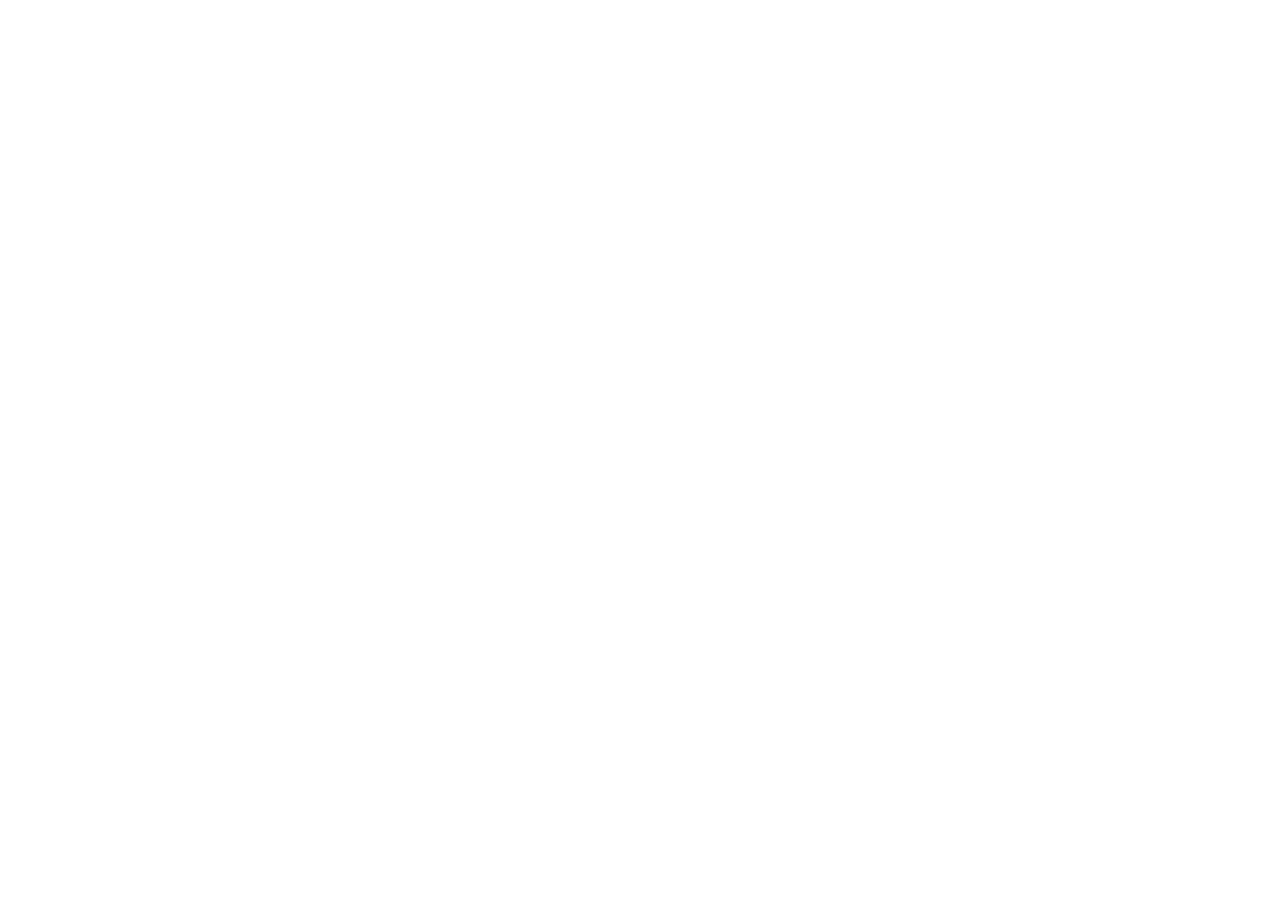
==== jscharts/index.html @ 5a90ed70 "no message" ====
<!DOCTYPE html>
<html>
    <head>
        <title>ADVFN JS Charts</title>
        <meta charset="UTF-8">
        <meta name="viewport" content="width=device-width">
    </head>

    <body style="background:none;margin:10;">
        <div></div>
        <div id="rootJSCharts">
            <param name="debug" value="true">
            <param name="language" value="en_GB">
            <param name="view" value="uk">
            <param name="page_key" value="1489044763">
            <param name="ss0" value="9,FX^EURUSD,6">
            <param name="cw" value="700">
            <param name="ch" value="460">
            <param name="w" value="800">
            <param name="h" value="590">
            <param name="advfn_url" value="https://www.advfn.com/">
            <param name="debug_advfn_url" value="http://www.dianaz.devserv.com/">
            <param name="websocket_url" value="wss://streamws.advfn.com">
            <param name="storagepath" value="uk.advfn.com">
            <param name="aa_text" value="true">
            <param name="aa_drawing" value="true">
            <param name="config_default" value="Default">
            <param name="clearAllDateStamp" value="1272534624504">
            <param name="clearCacheDateStamp" value="1272534624504">
        </div>
    
        <script type="text/javascript" src="lib/jquery-1.11.3.min.js"></script>
        <script type="text/javascript" src="lib/moment.min.js"></script>
        <script type="text/javascript" src="lib/moment-timezone.min.js"></script>

    <!-- Live links -->
    <!--
        <script type="text/javascript" src="charts.min.js"></script>
    -->

    <!-- Dev links -->
        <script type="text/javascript" src="script/languages/en_GB.js"></script>
        <script type="text/javascript" src="script/languages/ar_AE.js"></script>
        <script type="text/javascript" src="script/languages/de_CH.js"></script>
        <script type="text/javascript" src="script/languages/de_DE.js"></script>
        <script type="text/javascript" src="script/languages/en_US.js"></script>
        <script type="text/javascript" src="script/languages/es_ES.js"></script>
        <script type="text/javascript" src="script/languages/es_MX.js"></script>
        <script type="text/javascript" src="script/languages/fr_FR.js"></script>
        <script type="text/javascript" src="script/languages/it_IT.js"></script>
        <script type="text/javascript" src="script/languages/ja_JP.js"></script>
        <script type="text/javascript" src="script/languages/pt_BR.js"></script>
        <script type="text/javascript" src="script/languages/ru_RU.js"></script>

        <script type="text/javascript" src="script/NumberFormatter.js"></script>
        <script type="text/javascript" src="script/DecimalFormat.js"></script>
        <script type="text/javascript" src="script/SimpleDateFormat.js"></script>
        <script type="text/javascript" src="script/NumberFormat.js"></script>
        <script type="text/javascript" src="script/DrawingUtilities.js"></script>
        <script type="text/javascript" src="script/Point.js"></script>
        <script type="text/javascript" src="script/Dimension.js"></script>
        <script type="text/javascript" src="script/Color.js"></script>
        <script type="text/javascript" src="script/Polygon.js"></script>
        <script type="text/javascript" src="script/Rectangle.js"></script>
        <script type="text/javascript" src="script/Cursor.js"></script>
        <script type="text/javascript" src="script/Inset.js"></script>
        <script type="text/javascript" src="script/Font.js"></script>
        <script type="text/javascript" src="script/Style.js"></script>
        <script type="text/javascript" src="script/ChartEvent.js"></script>
        <script type="text/javascript" src="script/Component.js"></script>
        <script type="text/javascript" src="script/Label.js"></script>
        <script type="text/javascript" src="script/Button.js"></script>
        <script type="text/javascript" src="script/Canvas.js"></script>
        <script type="text/javascript" src="script/ComboBox.js"></script>
        <script type="text/javascript" src="script/EditBox.js"></script>
        <script type="text/javascript" src="script/MultilineEditBox.js"></script>
        <script type="text/javascript" src="script/ImageButton.js"></script>
        <script type="text/javascript" src="script/Checkbox.js"></script>
        <script type="text/javascript" src="script/RadioButton.js"></script>
        <script type="text/javascript" src="script/RadioButtonGroup.js"></script>
        <script type="text/javascript" src="script/ColorButton.js"></script>
        <script type="text/javascript" src="script/ThicknessButton.js"></script>
        <script type="text/javascript" src="script/List.js"></script>
        <script type="text/javascript" src="script/RootComponent.js"></script>
        <script type="text/javascript" src="script/Tabs.js"></script>
        <script type="text/javascript" src="script/ToggleBar.js"></script>
        <script type="text/javascript" src="script/UIImage.js"></script>
        <script type="text/javascript" src="script/AlertDialog.js"></script>
        <script type="text/javascript" src="script/DrawComponent.js"></script>
        <script type="text/javascript" src="script/DrawingObject.js"></script>
        <script type="text/javascript" src="script/ChartPoint.js"></script>
        <script type="text/javascript" src="script/ChartLine.js"></script>
        <script type="text/javascript" src="script/Modal.js"></script>
        <script type="text/javascript" src="script/CalloutDialog.js"></script>
        <script type="text/javascript" src="script/ParamDialog.js"></script>
        <script type="text/javascript" src="script/DrawText.js"></script>
        <script type="text/javascript" src="script/Callout.js"></script>
        <script type="text/javascript" src="script/GannFan.js"></script>
        <script type="text/javascript" src="script/AndrewsPitchfork.js"></script>
        <script type="text/javascript" src="script/RaffRegression.js"></script>
        <script type="text/javascript" src="script/CRetracement.js"></script>
        <script type="text/javascript" src="script/TimeFibRetracement.js"></script>
        <script type="text/javascript" src="script/LShapeLines.js"></script>
        <script type="text/javascript" src="script/SpeedResistance.js"></script>
        <script type="text/javascript" src="script/CycleLines.js"></script>
        <script type="text/javascript" src="script/FibRetracementExtended.js"></script>
        <script type="text/javascript" src="script/FibRetracement.js"></script>
        <script type="text/javascript" src="script/Arrow.js"></script>
        <script type="text/javascript" src="script/Circle.js"></script>
        <script type="text/javascript" src="script/Box.js"></script>
        <script type="text/javascript" src="script/ParallelLines.js"></script>
        <script type="text/javascript" src="script/VerticalLine.js"></script>
        <script type="text/javascript" src="script/HorizontalLine.js"></script>
        <script type="text/javascript" src="script/ChartLineMirror.js"></script>
        <script type="text/javascript" src="script/ChartCanvas.js"></script>
        <script type="text/javascript" src="script/SymbolSet.js"></script>
        <script type="text/javascript" src="script/TimeIterator.js"></script>
        <script type="text/javascript" src="script/DataSeries.js"></script>
        <script type="text/javascript" src="script/ChartInfo.js"></script>
        <script type="text/javascript" src="script/Main.js"></script>
        <script type="text/javascript" src="script/Session.js"></script>
        <script type="text/javascript" src="script/Language.js"></script>
        <script type="text/javascript" src="script/Calendar.js"></script>
        <script type="text/javascript" src="script/Holidays.js"></script>
        <script type="text/javascript" src="script/Extensions.js"></script>
        <script type="text/javascript" src="script/Config.js"></script>
        <script type="text/javascript" src="script/Currency.js"></script>
        <script type="text/javascript" src="script/Exchanges.js"></script>
        <script type="text/javascript" src="script/Strings.js"></script>
        <script type="text/javascript" src="script/Utils.js"></script>
        <script type="text/javascript" src="script/Fraction.js"></script>
        <script type="text/javascript" src="script/ErrorCodes.js"></script>
        <script type="text/javascript" src="script/WebQuery_Table.js"></script>
        <script type="text/javascript" src="script/Series.js"></script>
        <script type="text/javascript" src="script/Savgol.js"></script>
        <script type="text/javascript" src="script/MetaStudy.js"></script>
        <script type="text/javascript" src="script/FakeSeries.js"></script>

        <script type="text/javascript" src="script/study/SkewNormal.js"></script>
        <script type="text/javascript" src="script/study/FunctionSNmax.js"></script>
        <script type="text/javascript" src="script/study/FunctionSN.js"></script>
        <script type="text/javascript" src="script/study/Brent.js"></script>
        <script type="text/javascript" src="script/study/SZBrent.js"></script>
        <script type="text/javascript" src="script/study/Study.js"></script>
        <script type="text/javascript" src="script/study/StudyWithPeriod.js"></script>
        <script type="text/javascript" src="script/study/StudyYC.js"></script>
        <script type="text/javascript" src="script/study/StudyKeltner.js"></script>
        <script type="text/javascript" src="script/study/StudyPointAndFigure.js"></script>
        <script type="text/javascript" src="script/study/StudyRenko.js"></script>
        <script type="text/javascript" src="script/study/StudyAccDst.js"></script>
        <script type="text/javascript" src="script/study/StudyADXR.js"></script>
        <script type="text/javascript" src="script/study/StudyAMA.js"></script>
        <script type="text/javascript" src="script/study/StudyAroon.js"></script>
        <script type="text/javascript" src="script/study/StudyATR.js"></script>
        <script type="text/javascript" src="script/study/StudyBol.js"></script>
        <script type="text/javascript" src="script/study/StudyBolBandWidth.js"></script>
        <script type="text/javascript" src="script/study/StudyBOS.js"></script>
        <script type="text/javascript" src="script/study/StudyBuySellVolumeMA.js"></script>
        <script type="text/javascript" src="script/study/StudyCCI.js"></script>
        <script type="text/javascript" src="script/study/StudyCCIMACrossover.js"></script>
        <script type="text/javascript" src="script/study/StudyChaikin.js"></script>
        <script type="text/javascript" src="script/study/StudyChaikinVol.js"></script>
        <script type="text/javascript" src="script/study/StudyChandeMomentum.js"></script>
        <script type="text/javascript" src="script/study/StudyChoppiness.js"></script>
        <script type="text/javascript" src="script/study/StudyCMoney.js"></script>
        <script type="text/javascript" src="script/study/StudyCMoneyPersistence.js"></script>
        <script type="text/javascript" src="script/study/StudyCoppock.js"></script>
        <script type="text/javascript" src="script/study/StudyDeltaWeightedMovingAverage.js"></script>
        <script type="text/javascript" src="script/study/StudyDisparity.js"></script>
        <script type="text/javascript" src="script/study/StudyDMI.js"></script>
        <script type="text/javascript" src="script/study/StudyDonchian.js"></script>
        <script type="text/javascript" src="script/study/StudyDPO.js"></script>
        <script type="text/javascript" src="script/study/StudyEff.js"></script>
        <script type="text/javascript" src="script/study/StudyEMA.js"></script>
        <script type="text/javascript" src="script/study/StudyFastSlowKurtosis.js"></script>
        <script type="text/javascript" src="script/study/StudyFlow.js"></script>
        <script type="text/javascript" src="script/study/StudyFractalDimension.js"></script>
        <script type="text/javascript" src="script/study/StudyGirella.js"></script>
        <script type="text/javascript" src="script/study/StudyHighLow.js"></script>
        <script type="text/javascript" src="script/study/StudyHighLowMA.js"></script>
        <script type="text/javascript" src="script/study/StudyHir.js"></script>
        <script type="text/javascript" src="script/study/StudyHist.js"></script>
        <script type="text/javascript" src="script/study/StudyIchimoku.js"></script>
        <script type="text/javascript" src="script/study/StudyIncomeGenerator.js"></script>
        <script type="text/javascript" src="script/study/StudyKurtosis.js"></script>
        <script type="text/javascript" src="script/study/StudyLevel2Histogram.js"></script>
        <script type="text/javascript" src="script/study/StudyLinearRegression.js"></script>
        <script type="text/javascript" src="script/study/StudyLinearRegressionDetrended.js"></script>
        <script type="text/javascript" src="script/study/StudyMACD.js"></script>
        <script type="text/javascript" src="script/study/StudyMACDHistogram.js"></script>
        <script type="text/javascript" src="script/study/StudyMAEnvelope.js"></script>
        <script type="text/javascript" src="script/study/StudyMass.js"></script>
        <script type="text/javascript" src="script/study/StudyMom.js"></script>
        <script type="text/javascript" src="script/study/StudyMpointer.js"></script>
        <script type="text/javascript" src="script/study/StudyMx.js"></script>
        <script type="text/javascript" src="script/study/StudyOBV.js"></script>
        <script type="text/javascript" src="script/study/StudyPathLength.js"></script>
        <script type="text/javascript" src="script/study/StudyPivotPoints.js"></script>
        <script type="text/javascript" src="script/study/StudyPO.js"></script>
        <script type="text/javascript" src="script/study/StudyReturns.js"></script>
        <script type="text/javascript" src="script/study/StudyROC.js"></script>
        <script type="text/javascript" src="script/study/StudyRSI.js"></script>
        <script type="text/javascript" src="script/study/StudySAR.js"></script>
        <script type="text/javascript" src="script/study/StudySkew.js"></script>
        <script type="text/javascript" src="script/study/StudySkewBands.js"></script>
        <script type="text/javascript" src="script/study/StudySMA.js"></script>
        <script type="text/javascript" src="script/study/StudyStdDeviation.js"></script>
        <script type="text/javascript" src="script/study/StudySto.js"></script>
        <script type="text/javascript" src="script/study/StudyStochRSI.js"></script>
        <script type="text/javascript" src="script/study/StudyThreeLineBreak.js"></script>
        <script type="text/javascript" src="script/study/StudyTripleMA.js"></script>
        <script type="text/javascript" src="script/study/StudyTrueStrengthIndicator.js"></script>
        <script type="text/javascript" src="script/study/StudyUltimate.js"></script>
        <script type="text/javascript" src="script/study/StudyVMA.js"></script>
        <script type="text/javascript" src="script/study/StudyVol.js"></script>
        <script type="text/javascript" src="script/study/StudyVolatility.js"></script>
        <script type="text/javascript" src="script/study/StudyVolatilityRatio.js"></script>
        <script type="text/javascript" src="script/study/StudyVolPlus.js"></script>
        <script type="text/javascript" src="script/study/StudyVolumeAccumulation.js"></script>
        <script type="text/javascript" src="script/study/StudyVolumeAMA.js"></script>
        <script type="text/javascript" src="script/study/StudyVolumeEMA.js"></script>
        <script type="text/javascript" src="script/study/StudyVolumeMA.js"></script>
        <script type="text/javascript" src="script/study/StudyVOsc.js"></script>
        <script type="text/javascript" src="script/study/StudyVWAP.js"></script>
        <script type="text/javascript" src="script/study/StudyWilliams.js"></script>
        <script type="text/javascript" src="script/study/StudyWMA.js"></script>
        <script type="text/javascript" src="script/study/StudyZigZag.js"></script>
        <script type="text/javascript" src="script/study/StudyZone.js"></script>
        <script type="text/javascript" src="script/study/StudyStock.js"></script>

        <script type="text/javascript" src="script/StudyFactory.js"></script>
        <script type="text/javascript" src="script/Chart.js"></script>
        <script type="text/javascript" src="script/StatusLight.js"></script>
        <script type="text/javascript" src="script/Toolbar.js"></script>
        <script type="text/javascript" src="script/ProChartsToolbar.js"></script>
        <script type="text/javascript" src="script/MiscToolbar.js"></script>
        <script type="text/javascript" src="script/DrawingToolbar.js"></script>
        <script type="text/javascript" src="script/ToolbarDialogs.js"></script>
        <script type="text/javascript" src="script/StudyDialog.js"></script>
        <script type="text/javascript" src="script/ChartContainer.js"></script>
        <script type="text/javascript" src="script/ChartSymbolSet.js"></script>
        <script type="text/javascript" src="script/RelativeSeries.js"></script>
        <script type="text/javascript" src="script/RelativeSymbolInfo.js"></script>
        <script type="text/javascript" src="script/RelativeToSymbolInfo.js"></script>
        <script type="text/javascript" src="script/CurrencyConverterSeries.js"></script>
        <script type="text/javascript" src="script/CurrencyConverterSymbolInfo.js"></script>
        <script type="text/javascript" src="script/PercentageChangeSeries.js"></script>
        <script type="text/javascript" src="script/PercentageChangeSymbolInfo.js"></script>
        <script type="text/javascript" src="script/RelativeToSeries.js"></script>
        <script type="text/javascript" src="script/EventIterator.js"></script>
        <script type="text/javascript" src="script/HotTickerFrame.js"></script>
        <script type="text/javascript" src="script/HotTicker.js"></script>
        <script type="text/javascript" src="script/LabelIterator.js"></script>
        <script type="text/javascript" src="script/Legend.js"></script>
        <script type="text/javascript" src="script/MaxMin.js"></script>
        <script type="text/javascript" src="script/Overlay.js"></script>
        <script type="text/javascript" src="script/StudySymbol.js"></script>
        <script type="text/javascript" src="script/TradeSignals.js"></script>
        <script type="text/javascript" src="script/XTIterator.js"></script>
        <script type="text/javascript" src="script/ForexBehaviour.js"></script>
        <script type="text/javascript" src="script/CommoditiesBehaviour.js"></script>
        <script type="text/javascript" src="script/CacheIndexEntry.js"></script>
        <script type="text/javascript" src="script/DataAggregator.js"></script>
        <script type="text/javascript" src="script/TimeList.js"></script>
        <script type="text/javascript" src="script/TimeListCache.js"></script>
        <script type="text/javascript" src="script/MasterTimeList.js"></script>
        <script type="text/javascript" src="script/WebLoader.js"></script>
        <script type="text/javascript" src="script/PriceDataConstants.js"></script>
        <script type="text/javascript" src="script/PriceDataUtils.js"></script>
        <script type="text/javascript" src="script/DataCache.js"></script>
        <script type="text/javascript" src="script/PriceDataEvent.js"></script>
        <script type="text/javascript" src="script/PriceDataLoader.js"></script>
        <script type="text/javascript" src="script/ProxySeries.js"></script>
        <script type="text/javascript" src="script/WebLoader_GetInfo.js"></script>
        <script type="text/javascript" src="script/OrderBook.js"></script>
        <script type="text/javascript" src="script/MontageOrderBook.js"></script>
        <script type="text/javascript" src="script/SimpleOrderBook.js"></script>
        <script type="text/javascript" src="script/TradeList.js"></script>
        <script type="text/javascript" src="script/SimpleTradeList.js"></script>
        <script type="text/javascript" src="script/Feed.js"></script>
        <script type="text/javascript" src="script/IPC.js"></script>
        <script type="text/javascript" src="script/StudyVWAPFeed.js"></script>
        <script type="text/javascript" src="script/FeedContent.js"></script>
        <script type="text/javascript" src="script/FeedRequest.js"></script>
        <script type="text/javascript" src="script/Level2Book.js"></script>
        <script type="text/javascript" src="script/DateLabel.js"></script>
        <script type="text/javascript" src="script/IntegerLabel.js"></script>
        <script type="text/javascript" src="script/ChartSymbol.js"></script>
        <script type="text/javascript" src="script/SymbolEdit.js"></script>
        <script type="text/javascript" src="script/SymbolRequest.js"></script>

        <script>
            $(document).ready(function() {
                runJSCharts();
            });
        </script>
        
    </body>
</html>
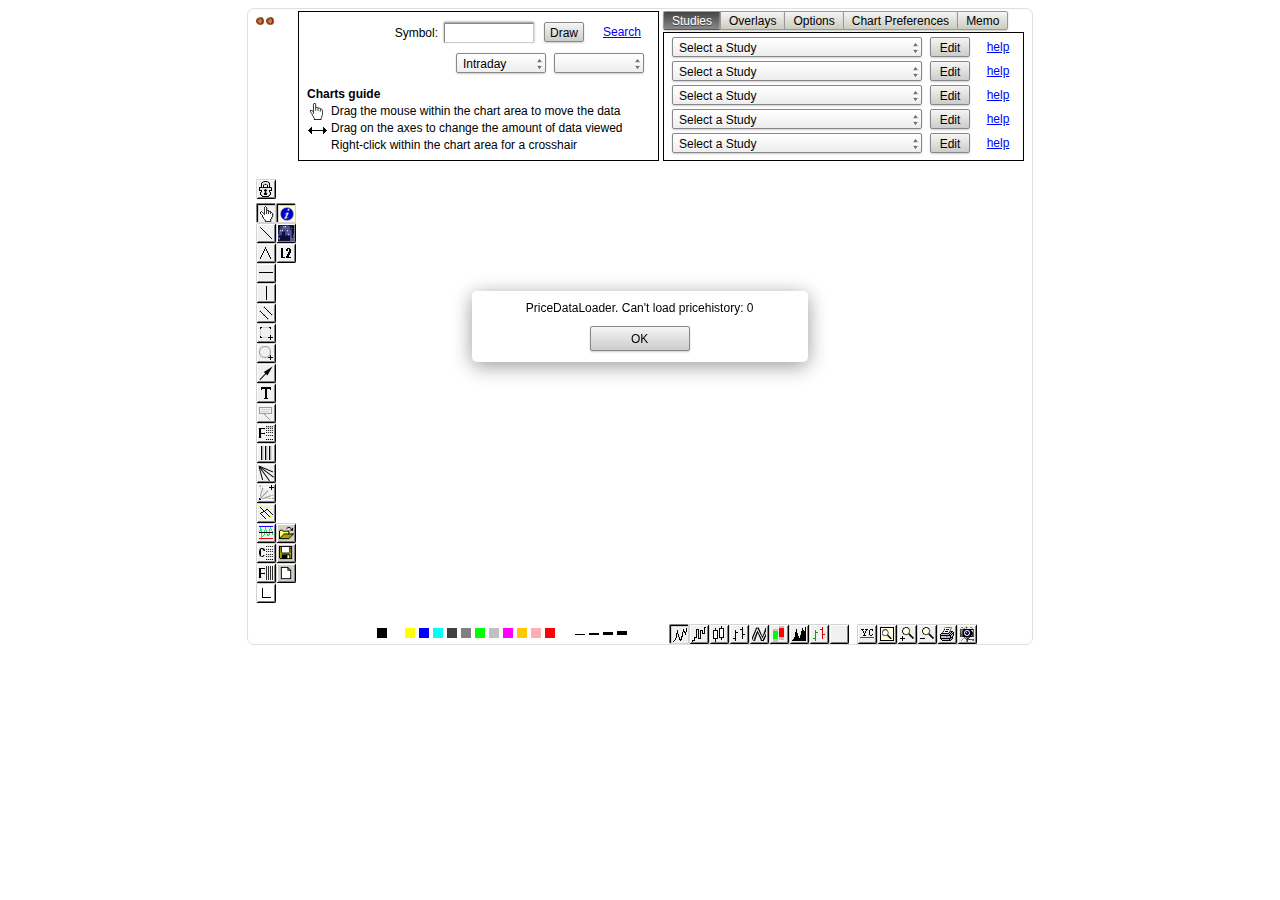
==== commit 680dac8d: "no message" ====
--- a/jscharts/index.html
+++ b/jscharts/index.html
@@ -8,6 +8,18 @@
 
     <body style="background:none;margin:10;">
         <div></div>
+        
+        <script type="text/javascript" src="lib/jquery-1.11.3.min.js"></script>
+        <script type="text/javascript" src="lib/moment.min.js"></script>
+        <script type="text/javascript" src="lib/moment-timezone.min.js"></script>
+        
+        <script type="text/javascript">
+            var JSCHARTS_PARAMS = {"symbol":{"feedSymbol":"L^VOD","displaySymbol":"LSE:VOD"},"paths":{"resources":"resources\/","script":"script\/"}};
+            $(document).ready(function() {
+                runJSCharts();
+            });
+        </script>
+        
         <div id="rootJSCharts">
             <param name="debug" value="true">
             <param name="language" value="en_GB">
@@ -19,7 +31,7 @@
             <param name="w" value="800">
             <param name="h" value="590">
             <param name="advfn_url" value="https://www.advfn.com/">
-            <param name="debug_advfn_url" value="http://www.dianaz.devserv.com/">
+            <param name="debug_advfn_url" value="http://www.dianaz.devserv.com">
             <param name="websocket_url" value="wss://streamws.advfn.com">
             <param name="storagepath" value="uk.advfn.com">
             <param name="aa_text" value="true">
@@ -29,9 +41,7 @@
             <param name="clearCacheDateStamp" value="1272534624504">
         </div>
     
-        <script type="text/javascript" src="lib/jquery-1.11.3.min.js"></script>
-        <script type="text/javascript" src="lib/moment.min.js"></script>
-        <script type="text/javascript" src="lib/moment-timezone.min.js"></script>
+        
 
     <!-- Live links -->
     <!--
@@ -288,12 +298,6 @@
         <script type="text/javascript" src="script/ChartSymbol.js"></script>
         <script type="text/javascript" src="script/SymbolEdit.js"></script>
         <script type="text/javascript" src="script/SymbolRequest.js"></script>
-
-        <script>
-            $(document).ready(function() {
-                runJSCharts();
-            });
-        </script>
         
     </body>
 </html>